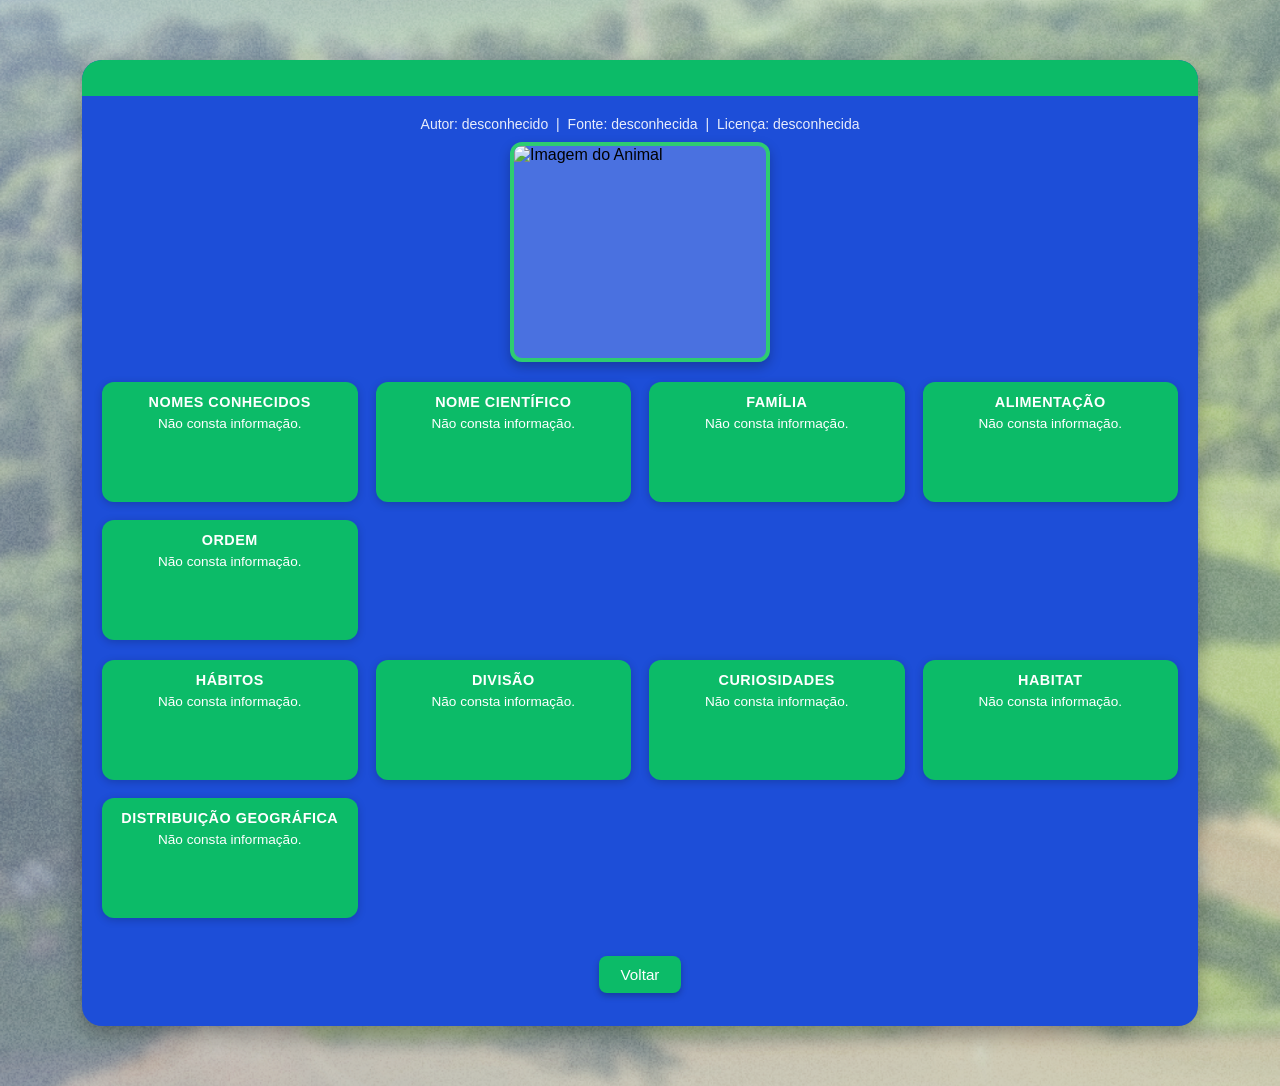
==== info.html @ a1bcafa5 "chore: adicionando autores, fontes e licença para as imagens" ====
<!DOCTYPE html>
<html lang="pt">

<head>
    <meta charset="UTF-8">
    <meta name="viewport" content="width=device-width, initial-scale=1.0">
    <title>Detalhes do Animal</title>
    <link rel="stylesheet" href="stylesinfo.css">

    <style>
        .image-wrapper {
            text-align: center;
            margin-bottom: 15px;
        }
        
        #animal-image {
            max-width: 260px;
            border-radius: 12px;
            border: 4px solid #2ecc71;
        }
        
        .creditos-imagem {
            color: #ffffff;
            font-size: 14px;
            margin-bottom: 10px;
            text-align: center;
            opacity: 0.9;
        }
        
        .creditos-imagem span {
            margin: 0 4px;
        }
        
        .image-credit span {
            margin: 0 4px;
        }
    </style>

</head>

<body>

    <div class="container">
        <div class="modal">

            <div class="modal-header">
                <h2 id="animal-name"></h2>
            </div>

            <div class="modal-body">

                <div class="creditos-imagem">
                    <span id="img-autor"></span> |
                    <span id="img-fonte"></span> |
                    <span id="img-licenca"></span>
                </div>

                <img id="animal-image" alt="Imagem do Animal">
                <div class="details1">

                    <div class="detail-card">
                        <h5>Nomes conhecidos</h5>
                        <p id="known-names"></p>
                    </div>

                    <div class="detail-card">
                        <h5>Nome científico</h5>
                        <p id="scientific-name"></p>
                    </div>

                    <div class="detail-card">
                        <h5>Família</h5>
                        <p id="family"></p>
                    </div>

                    <div class="detail-card">
                        <h5>Alimentação</h5>
                        <p id="food"></p>
                    </div>

                    <div class="detail-card">
                        <h5>Ordem</h5>
                        <p id="order"></p>
                    </div>

                </div>

                <div class="details2">

                    <div class="detail-card">
                        <h5>Hábitos</h5>
                        <p id="habits"></p>
                    </div>

                    <div class="detail-card">
                        <h5>Divisão</h5>
                        <p id="division"></p>
                    </div>

                    <div class="detail-card">
                        <h5>Curiosidades</h5>
                        <p id="curiosities"></p>
                    </div>

                    <div class="detail-card">
                        <h5>Habitat</h5>
                        <p id="habitat"></p>
                    </div>

                    <div class="detail-card">
                        <h5>Distribuição geográfica</h5>
                        <p id="geographic-distribution"></p>
                    </div>

                </div>

            </div>

            <div class="modal-footer">
                <button onclick="history.back()">Voltar</button>
            </div>

        </div>
    </div>

    <script>
        function getQueryParam(param) {
            const urlParams = new URLSearchParams(window.location.search);
            return urlParams.get(param) || "";
        }

        const animalName = decodeURIComponent(getQueryParam("name"));

        document.getElementById("animal-name").textContent = animalName;



        const images = {

            "Perereca-de-ampulheta": {
                "url": "https://upload.wikimedia.org/wikipedia/commons/4/40/Perereca_ampulheta_%28Dendropsophus_minutus%29_-_foto_por_Jos%C3%A9_Henrique_Pezzonia_02.jpg",
                "autor": "José Henrique Pezzonia",
                "fonte": "Wikimedia Commons",
                "licenca": "CC BY-SA"
            },
            "Pica-pau-de-cabeça-amarela": {
                "url": "https://upload.wikimedia.org/wikipedia/commons/thumb/d/dd/Celeus_flavescens_-Horto_Florestal%2C_Sao_Paulo%2C_Brazil_-male-8.jpg/960px-Celeus_flavescens_-Horto_Florestal%2C_Sao_Paulo%2C_Brazil_-male-8.jpg?_=20110609170856",
                "autor": "Dário Sanches",
                "fonte": "Wikimedia Commons",
                "licenca": "CC BY-SA"
            },
            "Noivinha-branca": {
                "url": "https://upload.wikimedia.org/wikipedia/commons/d/dd/White_Monjita_%28Xolmis_irupero%29-8.jpg?_=20081031122745",
                "autor": "Lip Kee Yap",
                "fonte": "Wikimedia Commons",
                "licenca": "CC BY-SA"
            },
            "Fim-fim": {
                "url": "https://upload.wikimedia.org/wikipedia/commons/thumb/2/28/Euphonia_chlorotica_-Piraju%2C_Sao_paulo%2C_Brasil_-male-8.jpg/640px-Euphonia_chlorotica_-Piraju%2C_Sao_paulo%2C_Brasil_-male-8.jpg",
                "autor": "Dário Sanches",
                "fonte": "Wikimedia Commons",
                "licenca": "CC BY-SA"
            },
            "Beija-flor-dourado": {
                "url": "https://upload.wikimedia.org/wikipedia/commons/thumb/0/05/035_Gilded_sapphire_in_flight_in_Encontro_das_%C3%81guas_State_Park_Photo_by_Giles_Laurent.jpg/960px-035_Gilded_sapphire_in_flight_in_Encontro_das_%C3%81guas_State_Park_Photo_by_Giles_Laurent.jpg?_=20250713223758",
                "autor": "Giles Laurent",
                "fonte": "Wikimedia Commons",
                "licenca": "CC BY-SA"
            },
            "Perereca-do-brejo": {
                "url": "https://upload.wikimedia.org/wikipedia/commons/thumb/2/2d/Hourglass_treefrog_%28Dendropsophus_ebraccatus%29.jpg/640px-Hourglass_treefrog_%28Dendropsophus_ebraccatus%29.jpg",
                "autor": "Charles J Sharp",
                "fonte": "Wikimedia Commons",
                "licenca": "CC BY-SA"
            },
            "Saíra-de-chapéu-preto": {
                "url": "https://upload.wikimedia.org/wikipedia/commons/d/d4/Nemosia_pileata_Hooded_Tanager_%28male%29%2C_S%C3%A3o_Domingos%2C_Goi%C3%A1s%2C_Brazil.jpg",
                "autor": "Hector Bottai",
                "fonte": "Wikimedia Commons",
                "licenca": "CC BY-SA"
            },
            "Pintassilgo": {
                "url": "https://upload.wikimedia.org/wikipedia/commons/thumb/7/7e/Cabecita_negra_%28Spinus_magellanicus%29%2C_macho%2C_Uruguay%2C_2020.jpg/500px-Cabecita_negra_%28Spinus_magellanicus%29%2C_macho%2C_Uruguay%2C_2020.jpg?_=20230531153552",
                "autor": "Enrique González ",
                "fonte": "Wikimedia Commons",
                "licenca": "CC BY-SA"
            },
            "Pica-pau-verde-barrado": {
                "url": "https://upload.wikimedia.org/wikipedia/commons/0/0f/Colaptes_melanochloros_-Bataguassu%2C_Mato_Grosso_do_Sul%2C_Brazil-8.jpg",
                "autor": "Dário Sanches",
                "fonte": "Wikimedia Commons",
                "licenca": "CC BY-SA"
            },
            "Bentevizinho-de-penacho-vermelho": {
                "url": "https://upload.wikimedia.org/wikipedia/commons/a/a4/Myiozetetes-similis-001.jpg",
                "autor": "Mdf",
                "fonte": "Wikimedia Commons",
                "licenca": "CC BY-SA"
            },
            "Risadinha": {
                "url": "https://upload.wikimedia.org/wikipedia/commons/b/bf/Southern_Beardless_Tyrannulet.jpg",
                "autor": "Lip Kee Yap",
                "fonte": "Wikimedia Commons",
                "licenca": "CC BY-SA"
            },
            "Tico-tico-rei": {
                "url": "https://upload.wikimedia.org/wikipedia/commons/a/a5/Coryphospingus_cucullatus_-Piraju%2C_Sao_Paulo%2C_Brazil-8.jpg",
                "autor": "Dário Sanches",
                "fonte": "Wikimedia Commons",
                "licenca": "CC BY-SA"
            },
            "Alma-de-gato": {
                "url": "https://upload.wikimedia.org/wikipedia/commons/2/27/Flickr_-_Dario_Sanches_-_ALMA-DE-GATO_%28Piaya_cayana%29.jpg",
                "autor": "Dário Sanches",
                "fonte": "Wikimedia Commons",
                "licenca": "CC BY-SA"
            },
            "Urutau": {
                "url": "https://upload.wikimedia.org/wikipedia/commons/7/7b/Urutau_na_cidade_03.jpg",
                "autor": "Gastaldon",
                "fonte": "Wikimedia Commons",
                "licenca": "CC BY-SA"
            },
            "Formiga-tartaruga": {
                "url": "https://upload.wikimedia.org/wikipedia/commons/f/ff/ParqueNacionaldaChapadadosVeadeiros_PedroBritoCandidoFerreira_%2804%29.jpg",
                "autor": "Pedrobcf",
                "fonte": "Wikimedia Commons",
                "licenca": "CC BY-SA"
            },
            "Quati": {
                "url": "https://upload.wikimedia.org/wikipedia/commons/thumb/1/1d/Coat%C3%AD_de_nariz_blanca_%28Nasua_narica%29.jpg/640px-Coat%C3%AD_de_nariz_blanca_%28Nasua_narica%29.jpg",
                "autor": "LarissaGomez",
                "fonte": "Wikimedia Commons",
                "licenca": "CC BY-SA"
            },
            "Perereca-cabrinha": {
                "url": "https://upload.wikimedia.org/wikipedia/commons/a/ae/Hypsiboas_albopunctatus01a.jpg",
                "autor": "Lucas Grandinetti",
                "fonte": "Wikimedia Commons",
                "licenca": "CC BY-SA"
            },
            "Lavadeira-mascarada": {
                "url": "https://upload.wikimedia.org/wikipedia/commons/c/cb/Lavadeira_mascarada.jpg",
                "autor": "Daniel Cardoso",
                "fonte": "Wikimedia Commons",
                "licenca": "Domínio Público"
            },
            "Quiriquiri": {
                "url": "https://upload.wikimedia.org/wikipedia/commons/thumb/6/67/American_Kestrel_%28Falco_sparverius%29_%2814547482002%29.jpg/960px-American_Kestrel_%28Falco_sparverius%29_%2814547482002%29.jpg?_=20150529230653",
                "autor": "Gregory Smith",
                "fonte": "Wikimedia Commons",
                "licenca": "CC BY-SA"
            },
            "Curicaca": {
                "url": "https://upload.wikimedia.org/wikipedia/commons/thumb/e/e5/Buff-necked_ibis_%28Theristicus_caudatus%29.JPG/640px-Buff-necked_ibis_%28Theristicus_caudatus%29.JPG",
                "autor": "Charles J Sharp",
                "fonte": "Wikimedia Commons",
                "licenca": "CC BY-SA"
            },
            "Guaracavuçu": {
                "url": "https://upload.wikimedia.org/wikipedia/commons/b/be/Cnemotriccus_fuscatus_-_Fuscous_Flycatcher%3B_Bodoquena%2C_Mato_Grosso_do_Sul%2C_Brazil.jpg",
                "autor": "Hector Bottai",
                "fonte": "Wikimedia Commons",
                "licenca": "CC BY-SA"
            },
            "Coleirinho": {
                "url": "https://upload.wikimedia.org/wikipedia/commons/thumb/e/e1/GARGANTILLO_Sporophila_caerulescens_Dario_Niz.jpg/640px-GARGANTILLO_Sporophila_caerulescens_Dario_Niz.jpg",
                "autor": "Dario Niz",
                "fonte": "Wikimedia Commons",
                "licenca": "CC BY-SA"
            },
            "Andorinha-pequena-de-casa": {
                "url": "https://upload.wikimedia.org/wikipedia/commons/thumb/b/b1/Pygochelidon_cyanoleuca_%28Golondrina_azul_y_blanca%29_%2814025350735%29.jpg/640px-Pygochelidon_cyanoleuca_%28Golondrina_azul_y_blanca%29_%2814025350735%29.jpg",
                "autor": "Alejandro Bayer Tamayo",
                "fonte": "Wikimedia Commons",
                "licenca": "CC BY-SA"
            },
            "Anu-preto": {
                "url": "https://upload.wikimedia.org/wikipedia/commons/thumb/2/27/Smooth-billed_ani_%28Crotophaga_ani%29_GC.JPG/640px-Smooth-billed_ani_%28Crotophaga_ani%29_GC.JPG",
                "autor": "Charles J Sharp",
                "fonte": "Wikimedia Commons",
                "licenca": "CC BY-SA"
            },
            "Falcão-de-coleira": {
                "url": "https://upload.wikimedia.org/wikipedia/commons/thumb/4/40/Falco_femoralis.jpg/640px-Falco_femoralis.jpg",
                "autor": "Nicolas Ramirez",
                "fonte": "Wikimedia Commons",
                "licenca": "CC BY-SA"
            },
            "Maria-faceira": {
                "url": "https://upload.wikimedia.org/wikipedia/commons/2/22/Maria_faceira.jpg",
                "autor": "Jairmoreirafotografia",
                "fonte": "Wikimedia Commons",
                "licenca": "CC BY-SA"
            },
            "Polícia-inglesa-do-sul": {
                "url": "https://upload.wikimedia.org/wikipedia/commons/9/99/Sturnella_superciliaris_-Vale_do_Ribeira%2C_Registro%2C_Sao_Paulo%2C_Brazil_-8.jpg",
                "autor": "Dário Sanches",
                "fonte": "Wikimedia Commons",
                "licenca": "CC BY-SA"
            },
            "Pica-pau-do-campo": {
                "url": "https://upload.wikimedia.org/wikipedia/commons/thumb/4/4b/Campo_flicker_%28Colaptes_campestris%29_female.JPG/640px-Campo_flicker_%28Colaptes_campestris%29_female.JPG",
                "autor": "Charles J Sharp",
                "fonte": "Wikimedia Commons",
                "licenca": "CC BY-SA"
            },
            "Pardal": {
                "url": "https://upload.wikimedia.org/wikipedia/commons/thumb/9/9b/House_sparrow_male_in_Prospect_Park_%2853532%29.jpg/640px-House_sparrow_male_in_Prospect_Park_%2853532%29.jpg",
                "autor": "Rhododendrites",
                "fonte": "Wikimedia Commons",
                "licenca": "CC BY-SA"
            },
            "Beija-flor-de-peito-azul": {
                "url": "https://upload.wikimedia.org/wikipedia/commons/thumb/a/a2/BEIJA-FLOR-DE-PEITO-AZUL_%28Amazilia_lactea%29.jpg/640px-BEIJA-FLOR-DE-PEITO-AZUL_%28Amazilia_lactea%29.jpg",
                "autor": "Dário Sanches",
                "fonte": "Wikimedia Commons",
                "licenca": "CC BY-SA"
            },
            "Vaquinha": {
                "url": "https://upload.wikimedia.org/wikipedia/commons/thumb/3/35/Diabrotica_adelpha_%281834285%29.jpg/640px-Diabrotica_adelpha_%281834285%29.jpg",
                "autor": "Juan Cruzado Cortés",
                "fonte": "Wikimedia Commons",
                "licenca": "CC BY-SA"
            },
            "Gavião-de-cauda-curta": {
                "url": "https://upload.wikimedia.org/wikipedia/commons/5/5c/Male_-_black_phase_-_short_tail_hawk.JPG",
                "autor": "Amendezg",
                "fonte": "Wikimedia Commons",
                "licenca": "CC BY-SA"
            },
            "Perereca-de-folhagem": {
                "url": "https://upload.wikimedia.org/wikipedia/commons/thumb/1/10/Pithecopus_ayeaye%2C_Minas_Gerais%2C_BR_imported_from_iNaturalist_photo_461168119.jpg/1280px-Pithecopus_ayeaye%2C_Minas_Gerais%2C_BR_imported_from_iNaturalist_photo_461168119.jpg",
                "autor": "Reuber Brandão",
                "fonte": "Wikimedia Commons",
                "licenca": "CC BY-SA"
            },
            "Teiú": {
                "url": "https://upload.wikimedia.org/wikipedia/commons/thumb/0/07/043_Argentine_black_and_white_tegu_in_Encontro_das_%C3%81guas_State_Park_Photo_by_Giles_Laurent.jpg/960px-043_Argentine_black_and_white_tegu_in_Encontro_das_%C3%81guas_State_Park_Photo_by_Giles_Laurent.jpg?_=20250714205539",
                "autor": "Giles Laurent",
                "fonte": "Wikimedia Commons",
                "licenca": "CC BY-SA"
            },
            "Urubu-preto": {
                "url": "https://upload.wikimedia.org/wikipedia/commons/thumb/c/cd/Coragyps_atratus_brasiliensis_Black_vulture_Bel%C3%A9m_01.jpg/640px-Coragyps_atratus_brasiliensis_Black_vulture_Bel%C3%A9m_01.jpg",
                "autor": "Cayambe",
                "fonte": "Wikimedia Commons",
                "licenca": "CC BY-SA"
            },
            "Coruja-Buraqueira": {
                "url": "https://upload.wikimedia.org/wikipedia/commons/e/e5/Athene_cunicularia_1_edited.JPG",
                "autor": "Wagner Machado Carlos Lemes",
                "fonte": "Wikimedia Commons",
                "licenca": "CC BY-SA"
            },
            "Mariposa leopardo": {
                "url": "https://upload.wikimedia.org/wikipedia/commons/thumb/b/b4/Giant_leopard_moth.JPG/640px-Giant_leopard_moth.JPG",
                "autor": "AmaryllisGardener",
                "fonte": "Wikimedia Commons",
                "licenca": "CC BY-SA"
            },
            "Piolho-de-cobra": {
                "url": "https://upload.wikimedia.org/wikipedia/commons/thumb/a/a7/Millipede_0426.jpg/640px-Millipede_0426.jpg",
                "autor": "Vengolis",
                "fonte": "Wikimedia Commons",
                "licenca": "CC BY-SA"
            },
            "Tiziu": {
                "url": "https://upload.wikimedia.org/wikipedia/commons/4/41/Tiziu.jpg",
                "autor": "Dário Sanches",
                "fonte": "Wikimedia Commons",
                "licenca": "CC BY-SA"
            },
            "Tesourinha": {
                "url": "https://upload.wikimedia.org/wikipedia/commons/thumb/a/a6/Fork-tailed_flycatcher_%28Tyrannus_savana_monachus%29_female.jpg/640px-Fork-tailed_flycatcher_%28Tyrannus_savana_monachus%29_female.jpg",
                "autor": "Charles J Sharp",
                "fonte": "Wikimedia Commons",
                "licenca": "CC BY-SA"
            },
            "Periquito-de-encontro-amarelo": {
                "url": "https://upload.wikimedia.org/wikipedia/commons/thumb/f/fe/133_Yellow-chevroned_parakeet_in_Encontro_das_%C3%81guas_State_Park_Photo_by_Giles_Laurent.jpg/640px-133_Yellow-chevroned_parakeet_in_Encontro_das_%C3%81guas_State_Park_Photo_by_Giles_Laurent.jpg",
                "autor": "Giles Laurent",
                "fonte": "Wikimedia Commons",
                "licenca": "CC BY-SA"
            },
            "Irerê": {
                "url": "https://upload.wikimedia.org/wikipedia/commons/3/39/Dendrocygna_viduata_upright.jpg",
                "autor": "Richard Bartz",
                "fonte": "Wikimedia Commons",
                "licenca": "CC BY-SA"
            },
            "Martim-pescador-verde": {
                "url": "https://upload.wikimedia.org/wikipedia/commons/5/56/Chloroceryle_amazona_-_male.jpg",
                "autor": "Lip Kee Yap",
                "fonte": "Wikimedia Commons",
                "licenca": "CC BY-SA"
            },
            "Sabiá-do-campo": {
                "url": "https://upload.wikimedia.org/wikipedia/commons/2/2d/Mimus_saturninus_-Piraju%2C_Brasil-8.jpg",
                "autor": "Dário Sanches",
                "fonte": "Wikimedia Commons",
                "licenca": "CC BY-SA"
            },
            "Urubu-de-cabeça-vermelha": {
                "url": "https://upload.wikimedia.org/wikipedia/commons/thumb/0/0b/Cathartes_aura_%2801736%29.jpg/640px-Cathartes_aura_%2801736%29.jpg",
                "autor": "Rhododendrites",
                "fonte": "Wikimedia Commons",
                "licenca": "CC BY-SA"
            },
            "Arapaçu-de-cerrado": {
                "url": "https://upload.wikimedia.org/wikipedia/commons/1/13/Lepidocolaptes_angustirostris-Narrow-billed_Woodcreeper.JPG",
                "autor": "Hector Bottai",
                "fonte": "Wikimedia Commons",
                "licenca": "CC BY-SA"
            },
            "Avoante": {
                "url": "https://upload.wikimedia.org/wikipedia/commons/thumb/3/36/Eared_dove_%28Zenaida_auriculata_antioquiae%29_Caldas.jpg/640px-Eared_dove_%28Zenaida_auriculata_antioquiae%29_Caldas.jpg",
                "autor": "Charles J Sharp",
                "fonte": "Wikimedia Commons",
                "licenca": "CC BY-SA"
            },
            "Bico-de-lacre": {
                "url": "https://upload.wikimedia.org/wikipedia/commons/3/36/Common_waxbill_%28Estrilda_astrild_jagoensis%29.jpg",
                "autor": "Charles J Sharp",
                "fonte": "Wikimedia Commons",
                "licenca": "CC BY-SA"
            },
            "Carcará": {
                "url": "https://upload.wikimedia.org/wikipedia/commons/thumb/a/ad/Schopfkarakara.jpg/1280px-Schopfkarakara.jpg",
                "autor": "Andreas Trepte",
                "fonte": "Wikimedia Commons",
                "licenca": "CC BY-SA"
            },
            "Chupim-do-brejo": {
                "url": "https://upload.wikimedia.org/wikipedia/commons/6/6f/Pseudoleistes_guirahuro.jpg",
                "autor": "Dário Sanches",
                "fonte": "Wikimedia Commons",
                "licenca": "CC BY-SA"
            },
            "Mariquita": {
                "url": "https://upload.wikimedia.org/wikipedia/commons/thumb/5/5d/Bananaquit_%28Coereba_flaveola_luteola%29.jpg/640px-Bananaquit_%28Coereba_flaveola_luteola%29.jpg",
                "autor": "Charles J Sharp",
                "fonte": "Wikimedia Commons",
                "licenca": "CC BY-SA"
            },
            "Tico-tico": {
                "url": "https://upload.wikimedia.org/wikipedia/commons/thumb/5/50/Rufous-collared_sparrow_%28Zonotrichia_capensis_costaricensis%29_2.jpg/1280px-Rufous-collared_sparrow_%28Zonotrichia_capensis_costaricensis%29_2.jpg",
                "autor": "Charles J Sharp",
                "fonte": "Wikimedia Commons",
                "licenca": "CC BY-SA"
            },
            "Tico-tico-do-campo": {
                "url": "https://upload.wikimedia.org/wikipedia/commons/e/e6/TICO-TICO-DO-CAMPO_%28Ammodramus_humeralis%29_-_2.jpg",
                "autor": "Dário Sanches",
                "fonte": "Wikimedia Commons",
                "licenca": "CC BY-SA"
            },
            "Ferreirinho-relógio": {
                "url": "https://upload.wikimedia.org/wikipedia/commons/thumb/d/df/Common_tody-flycatcher_%28Todirostrum_cinereum%29.JPG/500px-Common_tody-flycatcher_%28Todirostrum_cinereum%29.JPG",
                "autor": "Charles J Sharp",
                "fonte": "Wikimedia Commons",
                "licenca": "CC BY-SA"
            },
            "Papagaio-verdadeiro": {
                "url": "https://upload.wikimedia.org/wikipedia/commons/thumb/1/14/Turquoise-fronted_amazon_%28Amazona_aestiva%29_head.JPG/640px-Turquoise-fronted_amazon_%28Amazona_aestiva%29_head.JPG",
                "autor": "Charles J Sharp",
                "fonte": "Wikimedia Commons",
                "licenca": "CC BY-SA"
            },
            "Periquitão": {
                "url": "https://upload.wikimedia.org/wikipedia/commons/thumb/1/13/Psittacara_leucophthalmus_-_Davidson_Moreira_-_371656842.jpeg/640px-Psittacara_leucophthalmus_-_Davidson_Moreira_-_371656842.jpeg",
                "autor": "Davidson Moreira",
                "fonte": "Wikimedia Commons",
                "licenca": "CC BY-SA"
            },
            "Pica-pau-anão-escamado": {
                "url": "https://upload.wikimedia.org/wikipedia/commons/thumb/8/82/Picumnus_albosquamatus_-_White-wedged_Piculet_%28male%29.JPG/640px-Picumnus_albosquamatus_-_White-wedged_Piculet_%28male%29.JPG",
                "autor": "Hector Bottai",
                "fonte": "Wikimedia Commons",
                "licenca": "CC BY-SA"
            },
            "Pica-pau-branco": {
                "url": "https://upload.wikimedia.org/wikipedia/commons/thumb/3/3d/BIRRO%2C_PICA-PAU-BRANCO_%28_Melanerpes_candidus_%29.jpg/640px-BIRRO%2C_PICA-PAU-BRANCO_%28_Melanerpes_candidus_%29.jpg",
                "autor": "Dário Sanches",
                "fonte": "Wikimedia Commons",
                "licenca": "CC BY-SA"
            },
            "Besourinho-de-bico-vermelho": {
                "url": "https://upload.wikimedia.org/wikipedia/commons/a/ac/Chlorostilbon_lucidus.jpg",
                "autor": "Marcos André",
                "fonte": "Wikimedia Commons",
                "licenca": "CC BY-SA"
            },
            "Peitica": {
                "url": "https://upload.wikimedia.org/wikipedia/commons/thumb/2/2c/Empidonomus_varius_%28cropped%29.jpg/640px-Empidonomus_varius_%28cropped%29.jpg",
                "autor": "Dário Sanches",
                "fonte": "Wikimedia Commons",
                "licenca": "CC BY-SA"
            },
            "Sabiá-barranco": {
                "url": "https://upload.wikimedia.org/wikipedia/commons/b/b1/Turdus_leucomelas.jpg",
                "autor": "Dário Sanches",
                "fonte": "Wikimedia Commons",
                "licenca": "CC BY-SA"
            },
            "Sabiá-poca": {
                "url": "https://upload.wikimedia.org/wikipedia/commons/thumb/4/43/Flickr_-_Dario_Sanches_-_SABI%C3%81-POCA_%28Turdus_amaurochalinus%29_%288%29.jpg/640px-Flickr_-_Dario_Sanches_-_SABI%C3%81-POCA_%28Turdus_amaurochalinus%29_%288%29.jpg",
                "autor": "D",
                "fonte": "Wikimedia Commons",
                "licenca": "CC BY-SA"
            },
            "Tucão": {
                "url": "https://upload.wikimedia.org/wikipedia/commons/0/06/Highland_Elaenia_%28Elaenia_obscura%29_%288077622933%29.jpg",
                "autor": "Ron Knight",
                "fonte": "Wikimedia Commons",
                "licenca": "CC BY-SA"
            },
            "Bem-te-vi-rajado": {
                "url": "https://upload.wikimedia.org/wikipedia/commons/thumb/2/2d/BEM-TE-VI-RAJADO_%28_Myiodynastes_maculatus%29.jpg/640px-BEM-TE-VI-RAJADO_%28_Myiodynastes_maculatus%29.jpg",
                "autor": "Dário Sanches",
                "fonte": "Wikimedia Commons",
                "licenca": "CC BY-SA"
            },
            "Neinei": {
                "url": "https://upload.wikimedia.org/wikipedia/commons/thumb/6/6f/NEINEI_%28Megarynchus_pitangua%29.jpg/1280px-NEINEI_%28Megarynchus_pitangua%29.jpg",
                "autor": "Dário Sanches",
                "fonte": "Wikimedia Commons",
                "licenca": "CC BY-SA"
            },
            "Príncipe": {
                "url": "https://upload.wikimedia.org/wikipedia/commons/thumb/4/49/Scarlet_Flycatcher%2C_male%2C_Pantanal%2C_Brazil_%2844345246401%29.jpg/1280px-Scarlet_Flycatcher%2C_male%2C_Pantanal%2C_Brazil_%2844345246401%29.jpg",
                "autor": "Gerry Zambonini",
                "fonte": "Wikimedia Commons",
                "licenca": "CC BY-SA"
            },
            "Suiriri": {
                "url": "https://upload.wikimedia.org/wikipedia/commons/thumb/8/86/Tropical_kingbird_%28Tyrannus_melancholicus_satrapa%29.jpg/640px-Tropical_kingbird_%28Tyrannus_melancholicus_satrapa%29.jpg",
                "autor": "Charles J Sharp",
                "fonte": "Wikimedia Commons",
                "licenca": "CC BY-SA"
            },
            "Anu-branco": {
                "url": "https://upload.wikimedia.org/wikipedia/commons/thumb/2/2b/Guira_guira_national_aviary.jpg/640px-Guira_guira_national_aviary.jpg",
                "autor": "Tom Murphy VII",
                "fonte": "Wikimedia Commons",
                "licenca": "CC BY-SA"
            },
            "Bem-te-vi": {
                "url": "https://upload.wikimedia.org/wikipedia/commons/thumb/b/b3/Great_Kiskadee_or_Bem-te-vi_-_%28Pitangus_sulphuratus%29_%2820732047019%29.jpg/640px-Great_Kiskadee_or_Bem-te-vi_-_%28Pitangus_sulphuratus%29_%2820732047019%29.jpg",
                "autor": "Under the same moon",
                "fonte": "Wikimedia Commons",
                "licenca": "CC BY-SA"
            },
            "Cambacica": {
                "url": "https://upload.wikimedia.org/wikipedia/commons/thumb/5/5d/Bananaquit_%28Coereba_flaveola_luteola%29.jpg/640px-Bananaquit_%28Coereba_flaveola_luteola%29.jpg",
                "autor": "Charles J Sharp",
                "fonte": "Wikimedia Commons",
                "licenca": "CC BY-SA"
            },
            "Choró-boi": {
                "url": "https://upload.wikimedia.org/wikipedia/commons/8/8e/Taraba_major-Great_Antshrike_%28Male%29.JPG",
                "autor": "Hector Bottai",
                "fonte": "Wikimedia Commons",
                "licenca": "CC BY-SA"
            },
            "Gavião-carijó": {
                "url": "https://upload.wikimedia.org/wikipedia/commons/thumb/8/8c/Roadside_hawk_%28Rupornis_magnirostris_griseocauda%29_eating_speckled_racer_%28Drymobius_margaritiferus%29_Orange_Walk.jpg/640px-Roadside_hawk_%28Rupornis_magnirostris_griseocauda%29_eating_speckled_racer_%28Drymobius_margaritiferus%29_Orange_Walk.jpg",
                "autor": "Charles J Sharp",
                "fonte": "Wikimedia Commons",
                "licenca": "CC BY-SA"
            },
            "João-de-barro": {
                "url": "https://upload.wikimedia.org/wikipedia/commons/thumb/f/f3/Rufous_hornero_%28Red_ovenbird%29%28Furnarius_rufus%29_and_nest_%282%29.JPG/640px-Rufous_hornero_%28Red_ovenbird%29%28Furnarius_rufus%29_and_nest_%282%29.JPG",
                "autor": "Charles J Sharp",
                "fonte": "Wikimedia Commons",
                "licenca": "CC BY-SA"
            },
            "Quero-quero": {
                "url": "https://upload.wikimedia.org/wikipedia/commons/thumb/6/67/Southern_lapwing_%28Vanellus_chilensis_cayennensis%29_Caldas.jpg/640px-Southern_lapwing_%28Vanellus_chilensis_cayennensis%29_Caldas.jpg",
                "autor": "Charles J Sharp",
                "fonte": "Wikimedia Commons",
                "licenca": "CC BY-SA"
            },
            "Pica-pau-de-banda-branca": {
                "url": "https://upload.wikimedia.org/wikipedia/commons/thumb/e/ed/PICA-PAU-DE-BANDA-BRANCA_%28Dryocopus_lineatus%29.jpg/640px-PICA-PAU-DE-BANDA-BRANCA_%28Dryocopus_lineatus%29.jpg",
                "autor": "Dário Sanches",
                "fonte": "Wikimedia Commons",
                "licenca": "CC BY-SA"
            },
            "Pica-pau-pequeno": {
                "url": "https://upload.wikimedia.org/wikipedia/commons/1/16/Veniliornis_passerinus.jpg",
                "autor": "Dário Sanches",
                "fonte": "Wikimedia Commons",
                "licenca": "CC BY-SA"
            },
            "Canário-da-terra": {
                "url": "https://upload.wikimedia.org/wikipedia/commons/thumb/b/b9/Saffron_finch_%28Sicalis_flaveola%29_male.JPG/1280px-Saffron_finch_%28Sicalis_flaveola%29_male.JPG",
                "autor": "Charles J Sharp",
                "fonte": "Wikimedia Commons",
                "licenca": "CC BY-SA"
            },
            "Choca-barrada": {
                "url": "https://upload.wikimedia.org/wikipedia/commons/thumb/6/65/Thamnophilus_doliatus_-Goias%2C_Brazil-8.jpg/1280px-Thamnophilus_doliatus_-Goias%2C_Brazil-8.jpg",
                "autor": "Wagner Machado Carlos Lemes",
                "fonte": "Wikimedia Commons",
                "licenca": "CC BY-SA"
            },
            "Saí-canário": {
                "url": "https://upload.wikimedia.org/wikipedia/commons/thumb/f/fb/Thlypopsis_sordida-2.jpg/640px-Thlypopsis_sordida-2.jpg",
                "autor": "Dário Sanches",
                "fonte": "Wikimedia Commons",
                "licenca": "CC BY-SA"
            },
            "Sanhaço-cinzento": {
                "url": "https://upload.wikimedia.org/wikipedia/commons/e/ea/Sayaca_tanager.JPG",
                "autor": "Eurico Zimbres",
                "fonte": "Wikimedia Commons",
                "licenca": "CC BY-SA"
            },
            "Beija-flor-tesoura": {
                "url": "https://upload.wikimedia.org/wikipedia/commons/thumb/f/f9/Fork-tailed_woodnymph_%28Thalurania_furcata_viridipectus%29_male_in_flight_Sumaco.jpg/640px-Fork-tailed_woodnymph_%28Thalurania_furcata_viridipectus%29_male_in_flight_Sumaco.jpg",
                "autor": "Charles J Sharp",
                "fonte": "Wikimedia Commons",
                "licenca": "CC BY-SA"
            },
            "Sibipiruna": {
                "url": "https://upload.wikimedia.org/wikipedia/commons/thumb/0/0b/Copasibipirunafrutos.jpg/1280px-Copasibipirunafrutos.jpg",
                "autor": "Mauroguanandi",
                "fonte": "Wikimedia Commons",
                "licenca": "CC BY-SA"
            },
            "Leiteiro": {
                "url": "https://upload.wikimedia.org/wikipedia/commons/thumb/d/d5/Sapium_glandulosum%2C_leiteiro_%2810094019245%29.jpg/640px-Sapium_glandulosum%2C_leiteiro_%2810094019245%29.jpg",
                "autor": "Tarciso Leão",
                "fonte": "Wikimedia Commons",
                "licenca": "CC BY-SA"
            },
            "Guaritá": {
                "url": "https://upload.wikimedia.org/wikipedia/commons/d/d3/Astronium_graveolens_14zz.jpg",
                "autor": "David J. Stang",
                "fonte": "Wikimedia Commons",
                "licenca": "CC BY-SA"
            },
            "Graviola": {
                "url": "https://upload.wikimedia.org/wikipedia/commons/a/a8/Soursop_fruit.jpg",
                "autor": "USGov",
                "fonte": "Wikimedia Commons",
                "licenca": "CC BY-SA"
            },
            "Peroba rosa": {
                "url": "https://upload.wikimedia.org/wikipedia/commons/0/07/PALO_ROSA.jpeg",
                "autor": "Ronmisiones",
                "fonte": "Wikimedia Commons",
                "licenca": "CC BY-SA"
            },
            "Araucária": {
                "url": "https://upload.wikimedia.org/wikipedia/commons/thumb/a/ac/Webysther_20190413132108_-_Arauc%C3%A1ria_%28Araucaria_angustifolia%29.jpg/640px-Webysther_20190413132108_-_Arauc%C3%A1ria_%28Araucaria_angustifolia%29.jpg",
                "autor": "Webysther Nunes",
                "fonte": "Wikimedia Commons",
                "licenca": "CC BY-SA"
            },
            "Areca-bambu": {
                "url": "https://upload.wikimedia.org/wikipedia/commons/thumb/4/4b/Dypsis_lutescens1.jpg/640px-Dypsis_lutescens1.jpg",
                "autor": "KENPEI",
                "fonte": "Wikimedia Commons",
                "licenca": "CC BY-SA"
            },
            "Palmeira-leque": {
                "url": "https://upload.wikimedia.org/wikipedia/commons/thumb/4/42/Livistona_chinensis_Liwistona_chi%C5%84ska_2024-01-20_Malaga_01.jpg/640px-Livistona_chinensis_Liwistona_chi%C5%84ska_2024-01-20_Malaga_01.jpg",
                "autor": "Agnieszka Kwiecień, Nova",
                "fonte": "Wikimedia Commons",
                "licenca": "CC BY-SA"
            },
            "Palmeira real": {
                "url": "https://upload.wikimedia.org/wikipedia/commons/thumb/2/21/Palmeira-real_aleia.jpg/640px-Palmeira-real_aleia.jpg",
                "autor": "Mateusbotanica2020",
                "fonte": "Wikimedia Commons",
                "licenca": "CC BY-SA"
            },
            "Jerivá": {
                "url": "https://upload.wikimedia.org/wikipedia/commons/thumb/9/99/Palmera_pind%C3%B3_%28Syagrus_romanzoffiana%29_00068.jpg/640px-Palmera_pind%C3%B3_%28Syagrus_romanzoffiana%29_00068.jpg",
                "autor": "Juan Carlos Fonseca Mata",
                "fonte": "Wikimedia Commons",
                "licenca": "CC BY-SA"
            },
            "Dracena": {
                "url": "https://upload.wikimedia.org/wikipedia/commons/thumb/c/cd/Dracena_draco_5.jpg/640px-Dracena_draco_5.jpg",
                "autor": "Mokkie",
                "fonte": "Wikimedia Commons",
                "licenca": "CC BY-SA"
            },
            "Colorau": {
                "url": "https://upload.wikimedia.org/wikipedia/commons/2/22/Bixa_orellana_%28Roucou%29.jpg",
                "autor": "Fpalli",
                "fonte": "Wikimedia Commons",
                "licenca": "CC BY-SA"
            },
            "Paineira": {
                "url": "https://upload.wikimedia.org/wikipedia/commons/thumb/2/20/Ceiba_speciosa_IMG_1753.jpg/1280px-Ceiba_speciosa_IMG_1753.jpg",
                "autor": "Mauro Halpern",
                "fonte": "Wikimedia Commons",
                "licenca": "CC BY-SA"

            }
        }


        function carregarImagem() {

            const imgElement = document.getElementById("animal-image");

            const autorElement = document.getElementById("img-autor");
            const fonteElement = document.getElementById("img-fonte");
            const licencaElement = document.getElementById("img-licenca");

            const data = images[animalName];

            if (!data) {

                imgElement.src = "";

                autorElement.textContent = "Autor: desconhecido";
                fonteElement.textContent = "Fonte: desconhecida";
                licencaElement.textContent = "Licença: desconhecida";

                return;
            }

            imgElement.src = data.url;

            autorElement.textContent = "Autor: " + data.autor;
            fonteElement.textContent = "Fonte: " + data.fonte;
            licencaElement.textContent = "Licença: " + data.licenca;
        }

        carregarImagem();
    </script>

</body>

</html>
---- stylesinfo.css ----
/* ===== Reset ===== */
* {
  margin: 0;
  padding: 0;
  box-sizing: border-box;
  font-family: "Poppins", sans-serif;
}

/* ===== Corpo com imagem de fundo ===== */
body {
  background: url("./images/fundo3.png") no-repeat center center fixed;
  background-size: cover;
  min-height: 100vh;
  display: flex;
  align-items: center;
  justify-content: center;
  padding: 20px;
}

/* ===== Container principal ===== */
.container {
  display: flex;
  align-items: center;
  justify-content: center;
  width: 100%;
}

/* ===== Modal ===== */
.modal {
  background: #1d4ed8;
  border-radius: 20px;
  box-shadow: 0 8px 20px rgba(0, 0, 0, 0.3);
  max-width: 1400px;
  width: 90%;
  height: auto;
  overflow: hidden;
  display: flex;
  flex-direction: column;
  position: relative;
  padding-bottom: 15px;
  margin-bottom: 40px;
  margin-top: 40px;
}

/* ===== Cabeçalho ===== */
.modal-header {
  background: #0CBB68;
  color: white;
  padding: 18px;
  text-align: center;
  position: relative;
}

.modal-header h2 {
  font-size: 1.8rem;
  font-weight: 600;
}

/* ===== Corpo ===== */
.modal-body {
  padding: 20px;
  display: flex;
  flex-direction: column;
  align-items: center;
}

/* ===== Imagem principal ===== */
#animal-image {
  width: 100%;
  max-width: 340px;
  height: 220px;
  border-radius: 12px;
  border: 4px solid #0CBB68; /* borda verde */
  box-shadow: 0 5px 12px rgba(0, 0, 0, 0.25);
  margin-bottom: 20px;
  object-fit: cover;
  background-color: rgba(255, 255, 255, 0.2);
}

/* ===== Grades de cards ===== */
.details1,
.details2 {
  display: grid;
  grid-template-columns: repeat(5, 1fr);
  gap: 18px;
  width: 100%;
}

.details1 {
  margin-bottom: 20px;
}

/* ===== Cards individuais ===== */
.detail-card {
  background: #0CBB68;
  color: white;
  border-radius: 12px;
  padding: 12px;
  height: 120px;
  display: flex;
  flex-direction: column;
  justify-content: flex-start;
  text-align: center;
  box-shadow: 0 2px 8px rgba(0, 0, 0, 0.2);
  transition: all 0.2s ease-in-out;
  overflow-y: auto;
  scrollbar-width: thin;
  scrollbar-color: rgba(255,255,255,0.5) transparent;
}

/* Scrollbar personalizada */
.detail-card::-webkit-scrollbar {
  width: 6px;
}
.detail-card::-webkit-scrollbar-thumb {
  background-color: rgba(255,255,255,0.5);
  border-radius: 6px;
}

/* ===== Hover ===== */
.detail-card:hover {
  transform: translateY(-2px);
  box-shadow: 0 5px 10px rgba(0, 0, 0, 0.3);
}

/* ===== Textos do card ===== */
.detail-card h5 {
  margin-bottom: 5px;
  font-size: 0.9rem;
  text-transform: uppercase;
  letter-spacing: 0.5px;
  font-weight: 600;
}

.detail-card p {
  font-size: 0.85rem;
  line-height: 1.3;
  word-break: break-word;
}

/* ===== Rodapé (botão voltar - padrão desktop/tablet) ===== */
.modal-footer {
  background: transparent;
  padding: 18px;
  text-align: center;
}

.modal-footer button {
  background: #0CBB68;
  color: white;
  border: none;
  border-radius: 8px;
  padding: 10px 22px;
  font-size: 0.95rem;
  cursor: pointer;
  transition: all 0.2s ease-in-out;
  box-shadow: 0 3px 6px rgba(0,0,0,0.25);
}

.modal-footer button:hover {
  background: #0aa45b;
  transform: scale(1.03);
}

/* ===== Responsividade ===== */

/* PC */
@media (max-width: 1400px) {
  .modal {
    max-width: 1200px;
  }
  .details1, .details2 {
    grid-template-columns: repeat(4, 1fr);
  }
}

/* ===== Tablet ===== */
@media (max-width: 1024px) {
  .details1, .details2 {
    display: grid;
    grid-template-columns: repeat(3, 1fr); /* 3 colunas */
    gap: 18px;
    grid-auto-rows: 120px; /* altura fixa dos cards */
  }

  /* Distribuição proporcional automática */
  .details1 .detail-card,
  .details2 .detail-card {
    height: 100%; /* todos do mesmo tamanho */
  }

  .modal {
    max-width: 1000px;
  }

  .modal-header h2 {
    font-size: 1.6rem;
  }
}

/* Tablet menor */
@media (max-width: 768px) {
  .details1, .details2 {
    grid-template-columns: repeat(2, 1fr);
    gap: 15px;
  }
  .modal-header h2 {
    font-size: 1.4rem;
  }
  .detail-card {
    height: 110px;
  }
}

/* ===== Celular ===== */
@media (max-width: 480px) {
  .modal {
    padding-bottom: 10px;
  }

  .modal-header {
    background: #0CBB68;
    color: white;
    text-align: center;
    padding: 12px;
  }

  .modal-header h2 {
    font-size: 1.3rem;
    margin: 0;
  }

  .modal-body {
    padding: 15px;
    align-items: center;
    user-select: none;       /* impede seleção de texto */
    -webkit-user-select: none; /* compatibilidade com Safari */
    -ms-user-select: none;   /* compatibilidade com IE/Edge antigos */
    pointer-events: none;    /* torna os cards estáticos, sem cliques */
  }

 
  #animal-image {
    width: 90%;
    height: auto;
    margin: 10px 0 20px 0;
    border: 3px solid #0CBB68; /* borda verde também no mobile */
  }

  /* Layout em lista simples */
  .details1, .details2 {
    display: flex;
    flex-direction: column;
    gap: 14px;
    width: 100%;
  }

  /* Remove o estilo de card e deixa título + texto */
  .detail-card {
    background: transparent;
    box-shadow: none;
    border-radius: 0;
    padding: 0;
    height: auto;
    text-align: left;
  }

  .detail-card h5 {
    color: #06ff8b; /* título verde */
    font-size: 1rem;
    margin-bottom: 4px;
  }

  .detail-card p {
    color: white; /* texto branco */
    font-size: 0.95rem;
    margin-bottom: 12px;
    line-height: 1.4;
  }

  /* Botão voltar centralizado */
  .modal-footer {
    position: static;
    margin-top: 4px;
    text-align: center;
    padding-bottom: 12px;
  }

  .modal-footer button {
    font-size: 1rem;
    padding: 8px 20px;
  }
}


.detail-card p:empty::before {
  content: "Não consta informação.";
  display: block;
  font-size: 0.85rem;
  line-height: 1.3;
  word-break: break-word;
}

/* garante altura mínima para que a mensagem não "cole" */
.detail-card p {
  min-height: 48px;
}
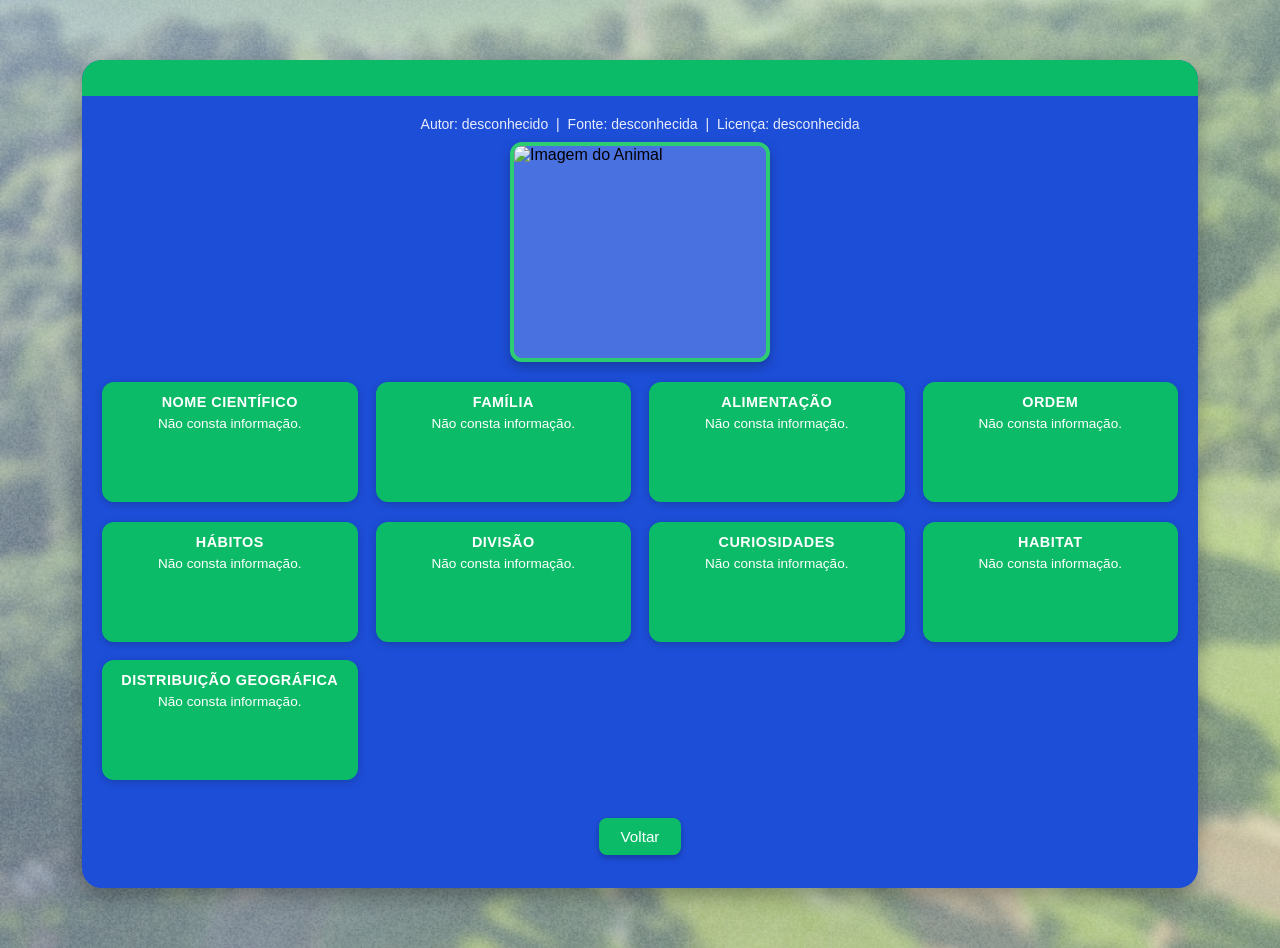
==== commit 8d680eb4: "fix(info): cards de detalhes da especie mostram os dados do Painel Os cards (nome cientifico, famili" ====
--- a/info.html
+++ b/info.html
@@ -713,6 +713,18 @@
             const fonteElement = document.getElementById("img-fonte");
             const licencaElement = document.getElementById("img-licenca");
 
+            // Foto e credito vindos do Painel Cientifico (pelo link do popup do mapa);
+            // a tabela `images` acima so serve de reserva para links antigos.
+            const imagemPainel = getQueryParam("image_url");
+            const creditoPainel = getQueryParam("image_credit");
+
+            if (imagemPainel) {
+                imgElement.src = imagemPainel;
+                document.querySelector(".creditos-imagem").textContent =
+                    creditoPainel ? "Foto: " + creditoPainel : "Crédito da foto não informado";
+                return;
+            }
+
             const data = images[animalName];
 
             if (!data) {
@@ -734,6 +746,37 @@
         }
 
         carregarImagem();
+
+        // ---- Dados da especie (vindos do Painel Cientifico pelo link do popup) ----
+        const ehPlanta = getQueryParam("division") === "Plantae";
+        const DIVISOES = { "Plantae": "Planta", "1": "Vertebrado", "2": "Invertebrado" };
+
+        function preencherCard(id, valor) {
+            document.getElementById(id).textContent = valor || "Não consta informação.";
+        }
+
+        function esconderCard(id) {
+            document.getElementById(id).closest(".detail-card").style.display = "none";
+        }
+
+        preencherCard("scientific-name", getQueryParam("scientific_name"));
+        preencherCard("family", getQueryParam("family"));
+        preencherCard("curiosities", getQueryParam("curiosities"));
+        preencherCard("geographic-distribution", getQueryParam("geographic_distribution"));
+        preencherCard("division", DIVISOES[getQueryParam("division")]);
+
+        // O Painel nao tem "nomes conhecidos".
+        esconderCard("known-names");
+
+        // Alimentacao, ordem, habitos e habitat so existem para animais.
+        if (ehPlanta) {
+            ["food", "order", "habits", "habitat"].forEach(esconderCard);
+        } else {
+            preencherCard("food", getQueryParam("food"));
+            preencherCard("order", getQueryParam("order"));
+            preencherCard("habits", getQueryParam("habits"));
+            preencherCard("habitat", getQueryParam("habitat"));
+        }
     </script>
 
 </body>
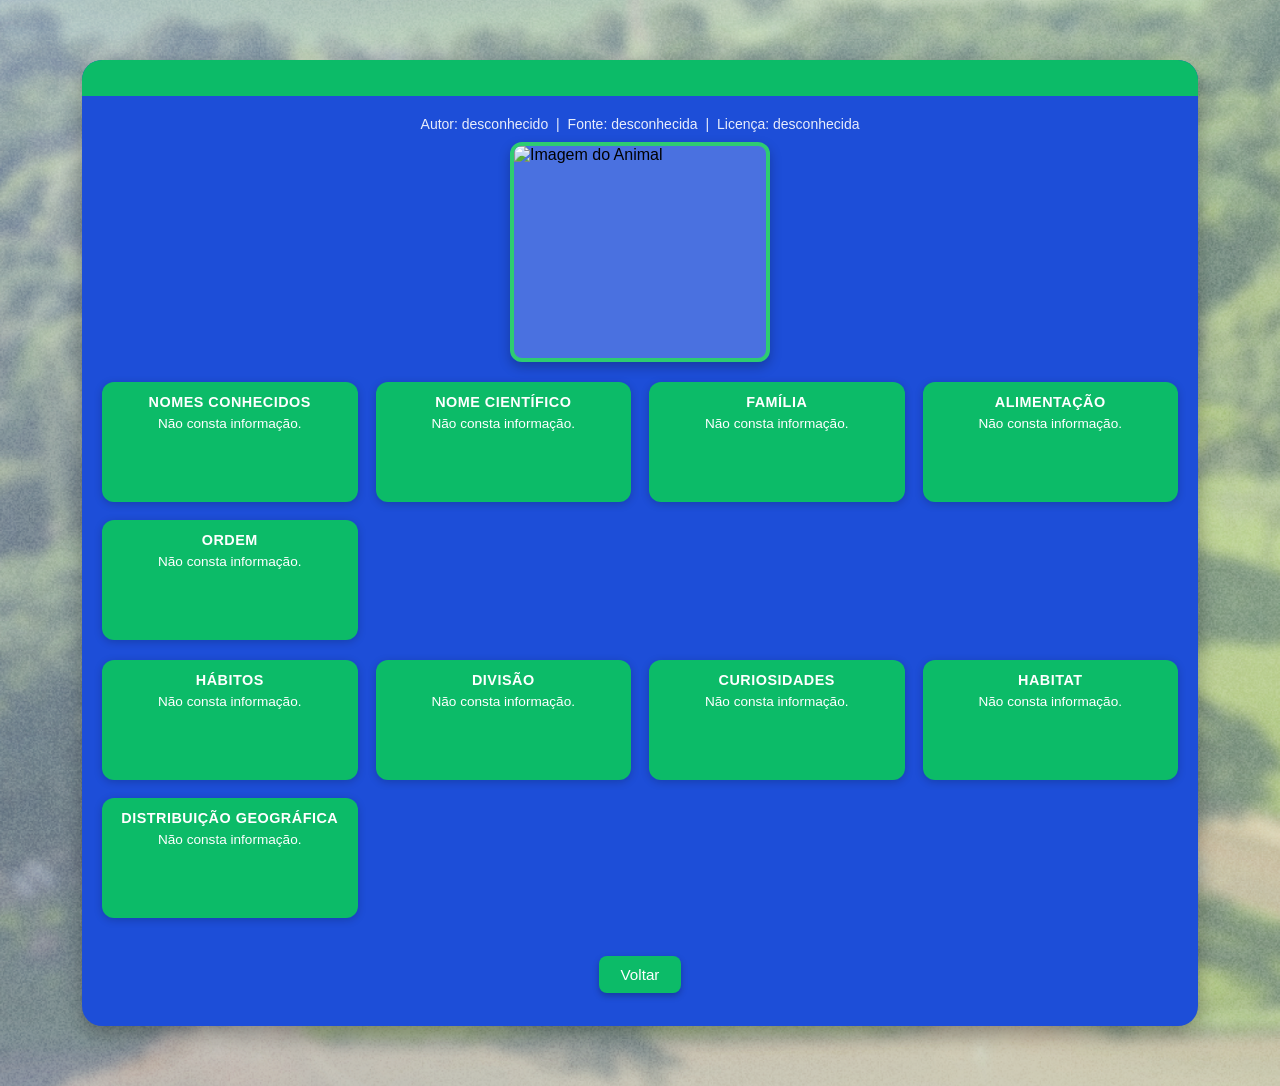
==== commit 32c68554: "fix(info): todos os cards aparecem sempre, com aviso quando nao ha dado Antes, os cards sem dado fic" ====
--- a/info.html
+++ b/info.html
@@ -751,12 +751,10 @@
         const ehPlanta = getQueryParam("division") === "Plantae";
         const DIVISOES = { "Plantae": "Planta", "1": "Vertebrado", "2": "Invertebrado" };
 
-        function preencherCard(id, valor) {
-            document.getElementById(id).textContent = valor || "Não consta informação.";
-        }
-
-        function esconderCard(id) {
-            document.getElementById(id).closest(".detail-card").style.display = "none";
+        // Todos os cards aparecem sempre: se nao ha dado no Painel, mostra um aviso
+        // ("Nao consta informacao." ou "Nao se aplica" para o que nao existe na categoria).
+        function preencherCard(id, valor, vazio = "Não consta informação.") {
+            document.getElementById(id).textContent = valor || vazio;
         }
 
         preencherCard("scientific-name", getQueryParam("scientific_name"));
@@ -766,17 +764,14 @@
         preencherCard("division", DIVISOES[getQueryParam("division")]);
 
         // O Painel nao tem "nomes conhecidos".
-        esconderCard("known-names");
+        preencherCard("known-names", "");
 
         // Alimentacao, ordem, habitos e habitat so existem para animais.
-        if (ehPlanta) {
-            ["food", "order", "habits", "habitat"].forEach(esconderCard);
-        } else {
-            preencherCard("food", getQueryParam("food"));
-            preencherCard("order", getQueryParam("order"));
-            preencherCard("habits", getQueryParam("habits"));
-            preencherCard("habitat", getQueryParam("habitat"));
-        }
+        const vazioCampoDeAnimal = ehPlanta ? "Não se aplica" : "Não consta informação.";
+        preencherCard("food", getQueryParam("food"), vazioCampoDeAnimal);
+        preencherCard("order", getQueryParam("order"), vazioCampoDeAnimal);
+        preencherCard("habits", getQueryParam("habits"), vazioCampoDeAnimal);
+        preencherCard("habitat", getQueryParam("habitat"), vazioCampoDeAnimal);
     </script>
 
 </body>
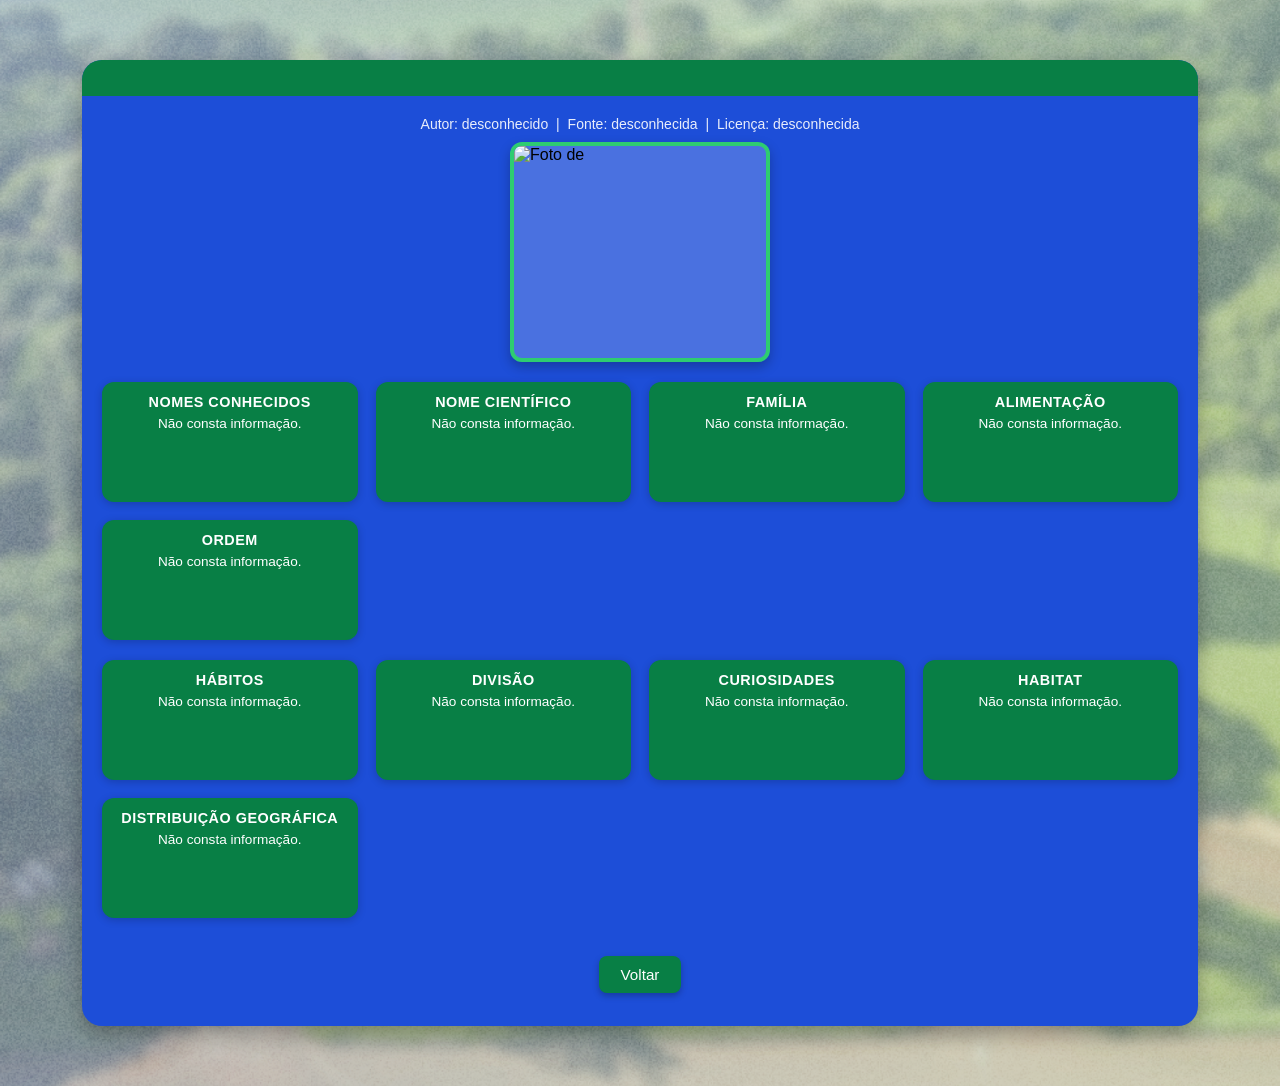
==== commit 8b916506: "feat(mapa): acessibilidade (VLibras, instrucoes visuais, leitor de tela, contraste) Implementa no ma" ====
--- a/info.html
+++ b/info.html
@@ -4,7 +4,7 @@
 <head>
     <meta charset="UTF-8">
     <meta name="viewport" content="width=device-width, initial-scale=1.0">
-    <title>Detalhes do Animal</title>
+    <title>Detalhes da Espécie</title>
     <link rel="stylesheet" href="stylesinfo.css">
 
     <style>
@@ -40,7 +40,7 @@
 
 <body>
 
-    <div class="container">
+    <div class="container" role="main">
         <div class="modal">
 
             <div class="modal-header">
@@ -708,6 +708,8 @@
         function carregarImagem() {
 
             const imgElement = document.getElementById("animal-image");
+            // Texto alternativo da foto para leitores de tela (WCAG 1.1.1)
+            imgElement.alt = "Foto de " + animalName;
 
             const autorElement = document.getElementById("img-autor");
             const fonteElement = document.getElementById("img-fonte");
@@ -772,8 +774,33 @@
         preencherCard("order", getQueryParam("order"), vazioCampoDeAnimal);
         preencherCard("habits", getQueryParam("habits"), vazioCampoDeAnimal);
         preencherCard("habitat", getQueryParam("habitat"), vazioCampoDeAnimal);
+
+        // Cards com texto longo rolam; sem isso o teclado nao consegue ler o resto (WCAG 2.1.1).
+        function tornarCardsRolaveisFocaveis() {
+            document.querySelectorAll(".detail-card").forEach(function (card) {
+                if (card.scrollHeight > card.clientHeight) {
+                    card.tabIndex = 0;
+                    card.setAttribute("role", "group");
+                    card.setAttribute("aria-label", card.querySelector("h5").textContent);
+                }
+            });
+        }
+        tornarCardsRolaveisFocaveis();
+        window.addEventListener("resize", tornarCardsRolaveisFocaveis);
     </script>
 
+    <!-- VLibras: traduz o conteudo da pagina para Libras (widget oficial do governo) -->
+    <div vw class="enabled">
+        <div vw-access-button class="active"></div>
+        <div vw-plugin-wrapper>
+            <div class="vw-plugin-top-wrapper"></div>
+        </div>
+    </div>
+    <script src="https://vlibras.gov.br/app/vlibras-plugin.js"></script>
+    <script>
+        if (window.VLibras) { new window.VLibras.Widget('https://vlibras.gov.br/app'); }
+    </script>
+
 </body>
 
 </html>
--- a/stylesinfo.css
+++ b/stylesinfo.css
@@ -44,7 +44,7 @@
 
 /* ===== Cabeçalho ===== */
 .modal-header {
-  background: #0CBB68;
+  background: #087f45;
   color: white;
   padding: 18px;
   text-align: center;
@@ -70,7 +70,7 @@
   max-width: 340px;
   height: 220px;
   border-radius: 12px;
-  border: 4px solid #0CBB68; /* borda verde */
+  border: 4px solid #0CBB68; /* borda verde (decorativa) */
   box-shadow: 0 5px 12px rgba(0, 0, 0, 0.25);
   margin-bottom: 20px;
   object-fit: cover;
@@ -92,7 +92,7 @@
 
 /* ===== Cards individuais ===== */
 .detail-card {
-  background: #0CBB68;
+  background: #087f45;
   color: white;
   border-radius: 12px;
   padding: 12px;
@@ -146,7 +146,7 @@
 }
 
 .modal-footer button {
-  background: #0CBB68;
+  background: #087f45;
   color: white;
   border: none;
   border-radius: 8px;
@@ -158,7 +158,7 @@
 }
 
 .modal-footer button:hover {
-  background: #0aa45b;
+  background: #065f36;
   transform: scale(1.03);
 }
 
@@ -219,7 +219,7 @@
   }
 
   .modal-header {
-    background: #0CBB68;
+    background: #087f45;
     color: white;
     text-align: center;
     padding: 12px;
@@ -244,7 +244,7 @@
     width: 90%;
     height: auto;
     margin: 10px 0 20px 0;
-    border: 3px solid #0CBB68; /* borda verde também no mobile */
+    border: 3px solid #0CBB68; /* borda verde também no mobile (decorativa) */
   }
 
   /* Layout em lista simples */
@@ -304,4 +304,19 @@
 /* garante altura mínima para que a mensagem não "cole" */
 .detail-card p {
   min-height: 48px;
-}+}
+
+/* ===== Acessibilidade ===== */
+a:focus-visible,
+button:focus-visible {
+  outline: 3px solid #FFD700;
+  outline-offset: 2px;
+  box-shadow: 0 0 0 5px #000;
+}
+
+@media (prefers-reduced-motion: reduce) {
+  * {
+    transition: none !important;
+    animation: none !important;
+  }
+}
